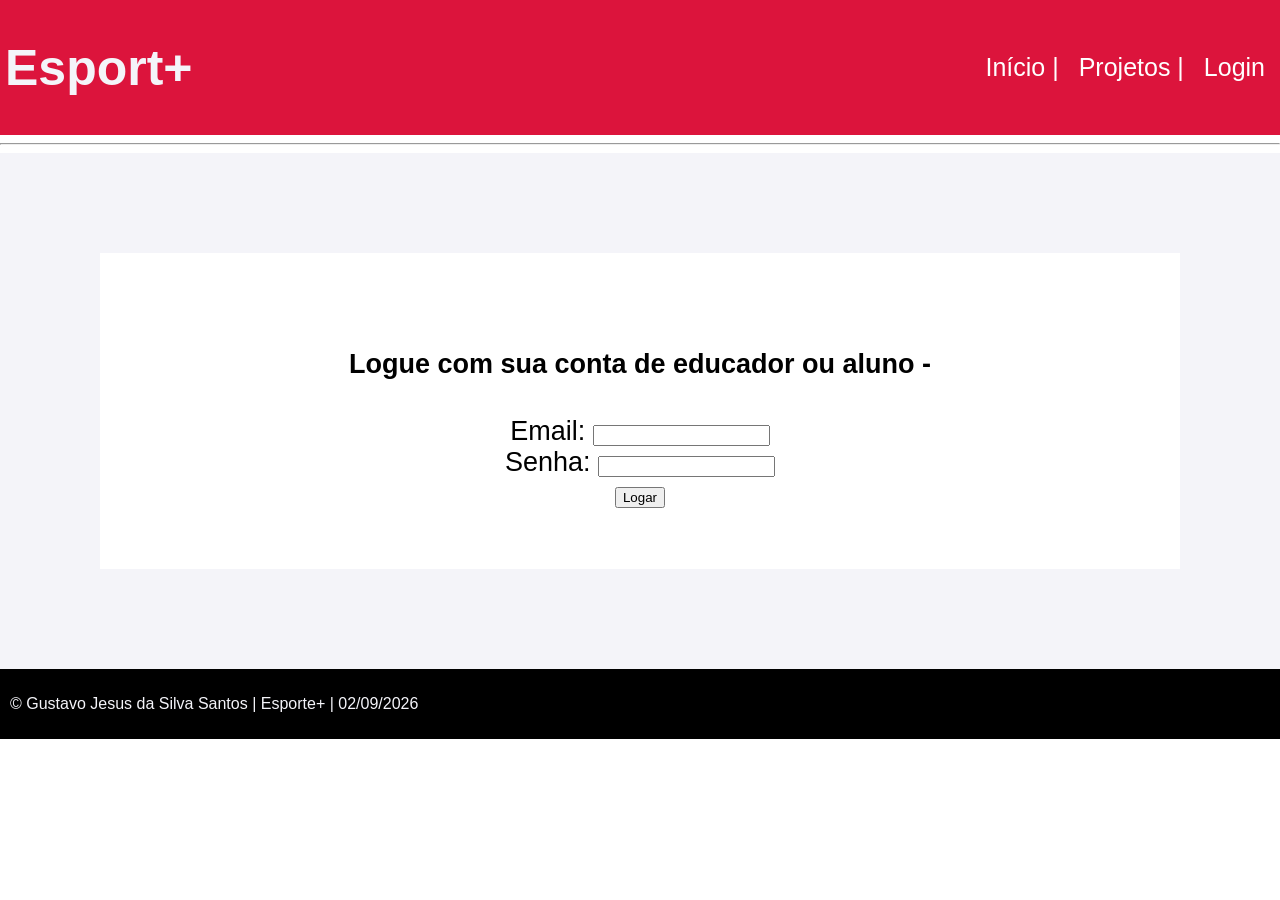
==== login.html @ c9b6346a "versao tst para visualização no Pages" ====
<!DOCTYPE html>
<html lang="pt-br">
<head>
    <meta charset="UTF-8">
    <meta name="viewport" content="width=device-width, initial-scale=1.0">
    <link rel="stylesheet" href="css/style.css">
    <title>Esport+ - Login</title>
</head>
<body>
    <div class="header">
        <h1>Esport+</h1>
        <div class="menu">
            <a href="inicio.html">Início |</a> 
            <a href="projetos.html">Projetos |</a>
            <a href="login.html">Login </a>
        </div>
    </div>
    <hr>
    <div class="secssaoun">
        <div class="block">
        <h4>Logue com sua conta de educador ou aluno -</h4> <form>
            <label>Email: </label> <input type="email"> <br> 
            <label>Senha: </label> <input type="password"> <br> 
            <button type="submit">Logar</button>
        </form>
        </div>
    </div>
    <footer>
    <p> &copy; Gustavo Jesus da Silva Santos | Esporte+ | 02/09/2026  </p>
    </footer>
</body>
</html>
---- css/style.css ----
body{
    margin: 0;
    padding: 0;
    font-family: Arial, Helvetica, sans-serif;
}
ul, li p{
    list-style-type: none;
}
a{
    text-decoration: none;
    color: #fff;
}

.header{
    background-color: crimson;
    color: #f4f4f9;
    padding: 5px;
    font-size: 25px;
    display: flex;
    flex-wrap: wrap;
    justify-content: space-between;
    align-items: center;
}
.menu{
    display: flex;
    margin-left: 25px;
}
.menu a{
    display: block;
    position: relative;
    padding: 10px;
  
}
.section1{
    padding: 50px;
    background-color: #fff;
    display: flex;
     
}
.txtintr{
    font-size: 20px;
    text-align: justify;
}
.img{
    margin-left: 80px;
    display: flex;
  
}
.section2{
    padding: 20px;
    background-color: #f4f4f9;
    font-size: 20px;
}
.blocos {
    display: flex;
    font-size: 20px;
}
.section2 ul h3{
    background-color: #fff;
    margin-left: 20px;
    padding: 20px;
    text-align: justify;
}
.section3{
    padding: 50px;
    background-color: #fff;
    font-size: 20px;
}
.blocopr {
    display: flex;
}
.section3 a{
    background-color: #dadadf;
    color: black;
    margin-left: 20px;
    padding: 10px;
}


.sessao1{
    display: flex;
}
.linha-vertical {
border-left: 2px solid #ccc; 
height: 940px; 
margin-left: 30px;
}
.modais{
    font-size: 20px;
    padding: 15px;
}
.modais h5{
    background-color: #ccc;
    padding: 10px;
    padding-right: 210px;
    color: gray;
}
.modais p{
    padding: 10px;
    font-size: 24px;
}
.projs li{
    background-color: #ccc;
    padding: 15px;
    margin-top: 15px;
    font-size: 20px;
}

.sessao2{
    padding: 45px;
    background-color: #dadadf;
    display: flex;
}

.secssaoun{
    background-color: #f4f4f9;
    padding: 100px;
}
.block{
    background-color: #fff;
    padding: 60px;
    font-size: 27px;
    text-align: center;
}

footer{
    background-color: black;
    color: #f4f4f9;
    padding: 10px;
}
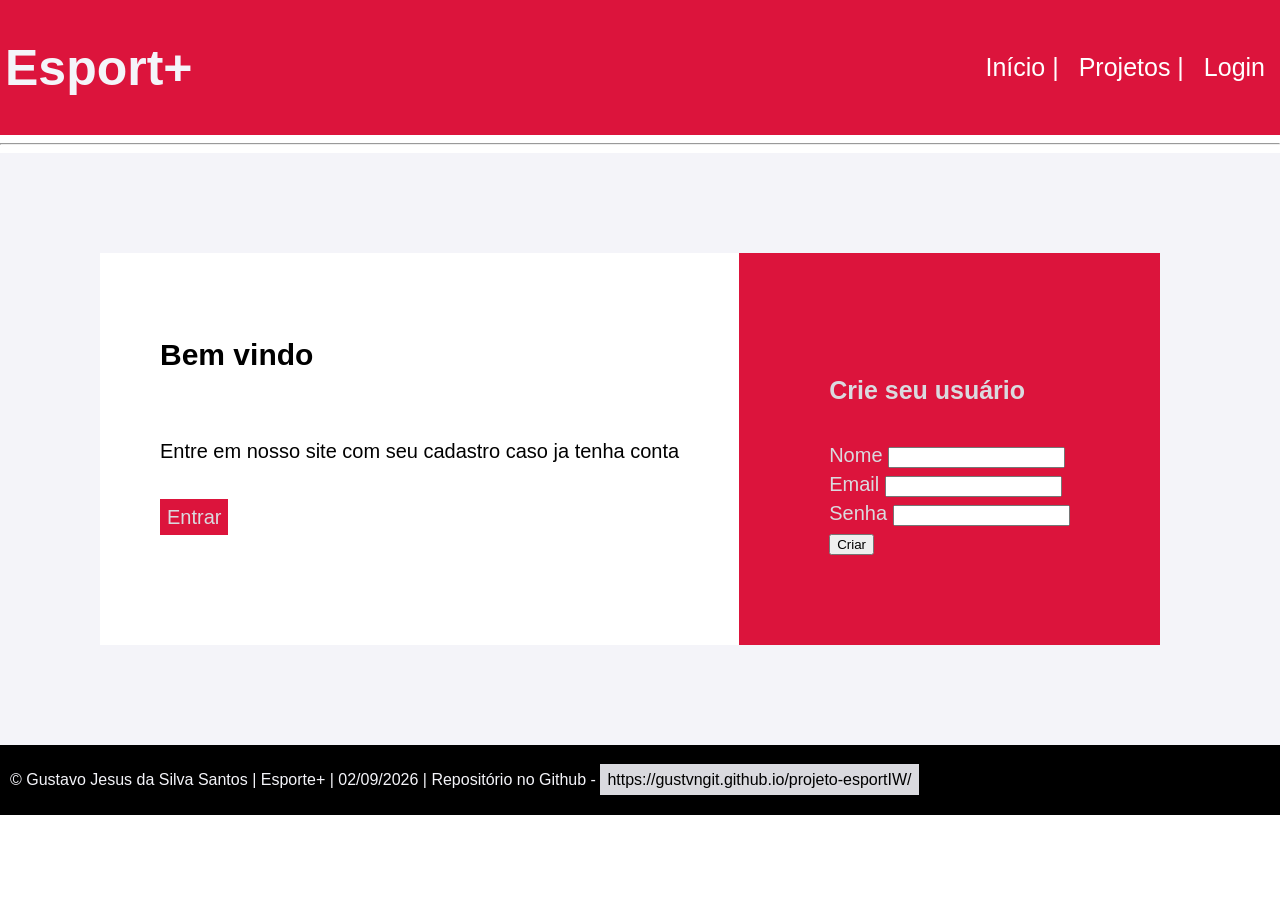
==== commit f90f5dea: "Esport+ v7 - indexação e codigo todo pronto Houve problemas com os arquivos para abrir no github pag" ====
--- a/login.html
+++ b/login.html
@@ -3,7 +3,7 @@
 <head>
     <meta charset="UTF-8">
     <meta name="viewport" content="width=device-width, initial-scale=1.0">
-    <link rel="stylesheet" href="css/style.css">
+    <link rel="stylesheet" href="style.css">
     <title>Esport+ - Login</title>
 </head>
 <body>
@@ -17,16 +17,20 @@
     </div>
     <hr>
     <div class="secssaoun">
+        <div class="inst">
+            <h2>Bem vindo</h2><br><p>Entre em nosso site com seu cadastro caso ja tenha conta</p><br><a>Entrar</a>
+        </div>
         <div class="block">
-        <h4>Logue com sua conta de educador ou aluno -</h4> <form>
-            <label>Email: </label> <input type="email"> <br> 
-            <label>Senha: </label> <input type="password"> <br> 
-            <button type="submit">Logar</button>
+        <h4>Crie seu usuário</h4> <form>
+            <label>Nome </label> <input type="text"> <br>
+            <label>Email </label> <input type="email"> <br> 
+            <label>Senha </label> <input type="password"> <br> 
+            <button type="submit">Criar</button>
         </form>
         </div>
     </div>
     <footer>
-    <p> &copy; Gustavo Jesus da Silva Santos | Esporte+ | 02/09/2026  </p>
+     <p>&copy; Gustavo Jesus da Silva Santos | Esporte+ | 02/09/2026 | Repositório no Github - <a href="https://gustvngit.github.io/projeto-esportIW/">https://gustvngit.github.io/projeto-esportIW/</a></p>
     </footer>
 </body>
 </html>
--- a/style.css
+++ b/style.css
@@ -0,0 +1,151 @@
+body{
+    margin: 0;
+    padding: 0;
+    font-family: Arial, Helvetica, sans-serif;
+}
+ul, li p{
+    list-style-type: none;
+}
+a{
+    text-decoration: none;
+    color: #fff;
+}
+
+.header{
+    background-color: crimson;
+    color: #f4f4f9;
+    padding: 5px;
+    font-size: 25px;
+    display: flex;
+    flex-wrap: wrap;
+    justify-content: space-between;
+    align-items: center;
+}
+.menu{
+    display: flex;
+    margin-left: 25px;
+}
+.menu a{
+    display: block;
+    position: relative;
+    padding: 10px;
+  
+}
+.section1{
+    padding: 50px;
+    background-color: #fff;
+    display: flex;
+     
+}
+.txtintr{
+    font-size: 20px;
+    text-align: justify;
+}
+.img{
+    margin-left: 80px;
+    display: flex;
+  
+}
+.section2{
+    padding: 20px;
+    background-color: #f4f4f9;
+    font-size: 20px;
+}
+.blocos {
+    display: flex;
+    font-size: 20px;
+}
+.section2 ul h3{
+    background-color: #fff;
+    margin-left: 20px;
+    padding: 20px;
+    text-align: justify;
+}
+.section3{
+    padding: 50px;
+    background-color: #fff;
+    font-size: 20px;
+}
+.blocopr {
+    display: flex;
+}
+.section3 a{
+    background-color: #dadadf;
+    color: black;
+    margin-left: 20px;
+    padding: 10px;
+}
+
+
+.sessao1{
+    display: flex;
+}
+.linha-vertical {
+border-left: 2px solid #ccc; 
+height: 940px; 
+margin-left: 30px;
+}
+.modais{
+    font-size: 20px;
+    padding: 15px;
+}
+.modais h5{
+    background-color: #ccc;
+    padding: 10px;
+    padding-right: 210px;
+    color: gray;
+}
+.modais p{
+    padding: 10px;
+    font-size: 24px;
+}
+.projs li{
+    background-color: #ccc;
+    padding: 15px;
+    margin-top: 15px;
+    font-size: 20px;
+}
+
+.sessao2{
+    padding: 45px;
+    background-color: #dadadf;
+    display: flex;
+}
+
+.secssaoun{
+    background-color: #f4f4f9;
+    padding: 100px;
+    display: flex;
+}
+.inst{
+    background-color: #fff;
+    padding: 60px;
+    font-size: 20px;
+}
+.inst a{
+    background-color: crimson;
+    color: #dadadf;
+    padding: 7px;
+}
+.block{
+    background-color: crimson;
+    color: #dadadf;
+    padding: 90px;
+    font-size: 25px;
+}
+.block label{
+    font-size: 20px;
+}
+
+footer{
+    background-color: black;
+    color: #f4f4f9;
+    padding: 10px;
+    text-decoration: solid;
+}
+footer a{
+    background-color: #dadadf;
+    color: black;
+    padding: 7px;
+}
+
